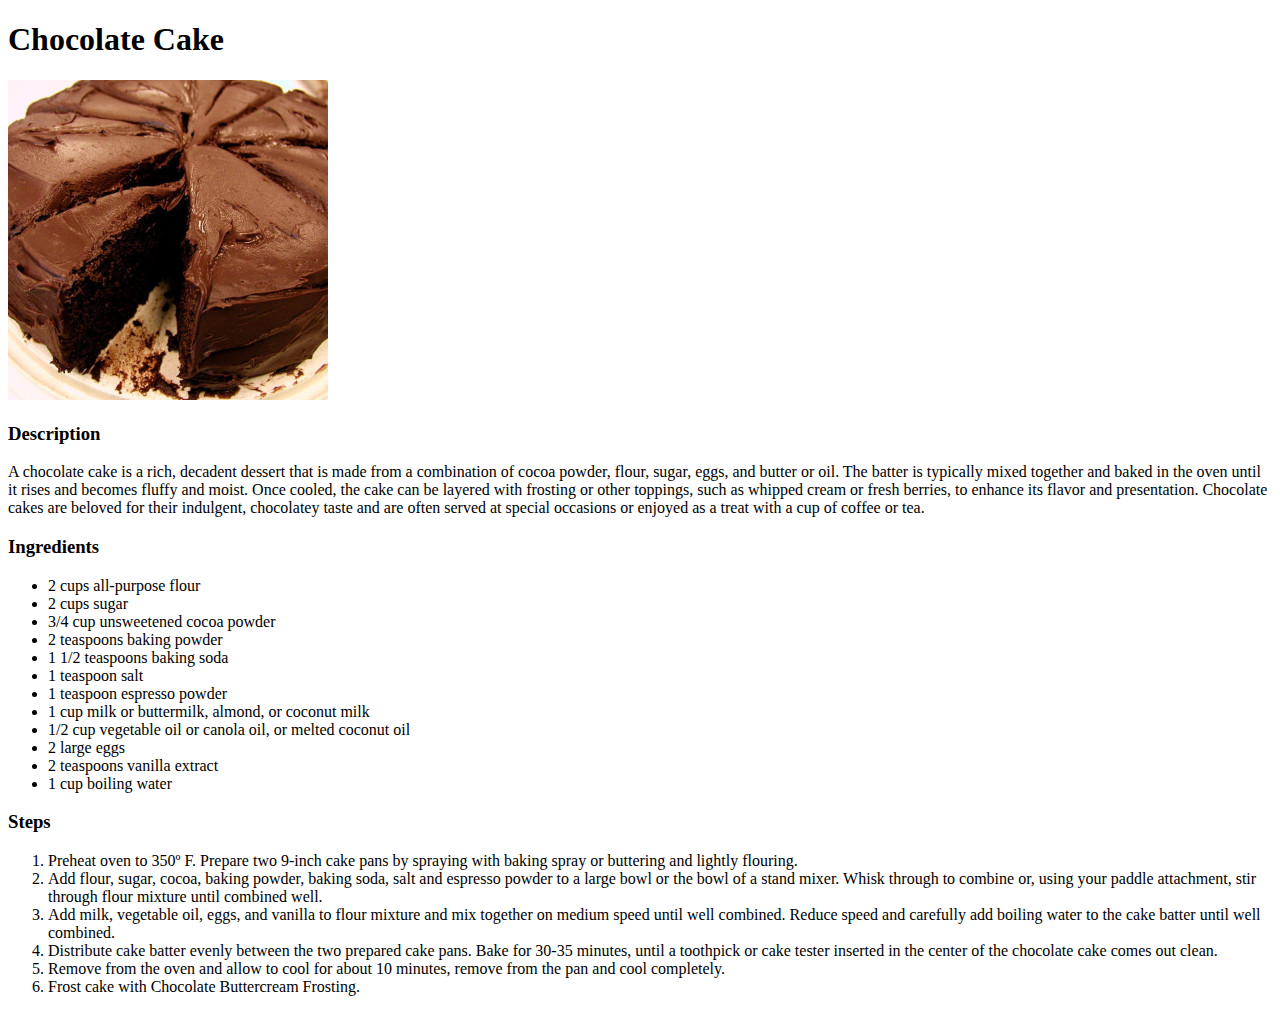
==== recipes/chocolate-cake.html @ 5ac993ba "Added a Chocolate Cake recipe" ====
<!DOCTYPE html>
<html lang="en">
<head>
    <meta charset="UTF-8">
    <title>Chocolate Cake</title>
</head>
<body>
    <h1>Chocolate Cake</h1>

    <img src="../images/chocolate-cake.jpg">

    <h3>Description</h3>

    <p>A chocolate cake is a rich, decadent dessert that is made
        from a combination of cocoa powder, flour, sugar, eggs, and butter or oil.
        The batter is typically mixed together and baked in the oven until it
        rises and becomes fluffy and moist. Once cooled, the cake can be layered with
        frosting or other toppings, such as whipped cream or fresh berries, to enhance
        its flavor and presentation. Chocolate cakes are beloved for their indulgent,
        chocolatey taste and are often served at special occasions or enjoyed as a
        treat with a cup of coffee or tea.</p>

    <h3>Ingredients</h3>

    <ul>
        <li>2 cups all-purpose flour</li>
        <li>2 cups sugar</li>
        <li>3/4 cup unsweetened cocoa powder</li>
        <li>2 teaspoons baking powder</li>
        <li>1 1/2 teaspoons baking soda</li>
        <li>1 teaspoon salt</li>
        <li>1 teaspoon espresso powder</li>
        <li>1 cup milk or buttermilk, almond, or coconut milk</li>
        <li>1/2 cup vegetable oil or canola oil, or melted coconut oil</li>
        <li>2 large eggs</li>
        <li>2 teaspoons vanilla extract</li>
        <li>1 cup boiling water</li>
    </ul>

    <h3>Steps</h3>

    <ol>
        <li>Preheat oven to 350º F. Prepare two 9-inch cake pans by spraying with baking spray or buttering and lightly flouring.</li>
        <li>Add flour, sugar, cocoa, baking powder, baking soda, salt and espresso powder to a large bowl or the bowl of a
            stand mixer. Whisk through to combine or, using your paddle attachment, stir through flour mixture until combined well.</li>
        <li>Add milk, vegetable oil, eggs, and vanilla to flour mixture and mix together on medium speed until well combined. Reduce
            speed and carefully add boiling water to the cake batter until well combined.</li>
        <li>Distribute cake batter evenly between the two prepared cake pans. Bake for 30-35 minutes, until a toothpick or cake tester
            inserted in the center of the chocolate cake comes out clean.</li>
        <li>Remove from the oven and allow to cool for about 10 minutes, remove from the pan and cool completely.</li>
        <li>Frost cake with Chocolate Buttercream Frosting.</li>
    </ol>



</body>
</html>
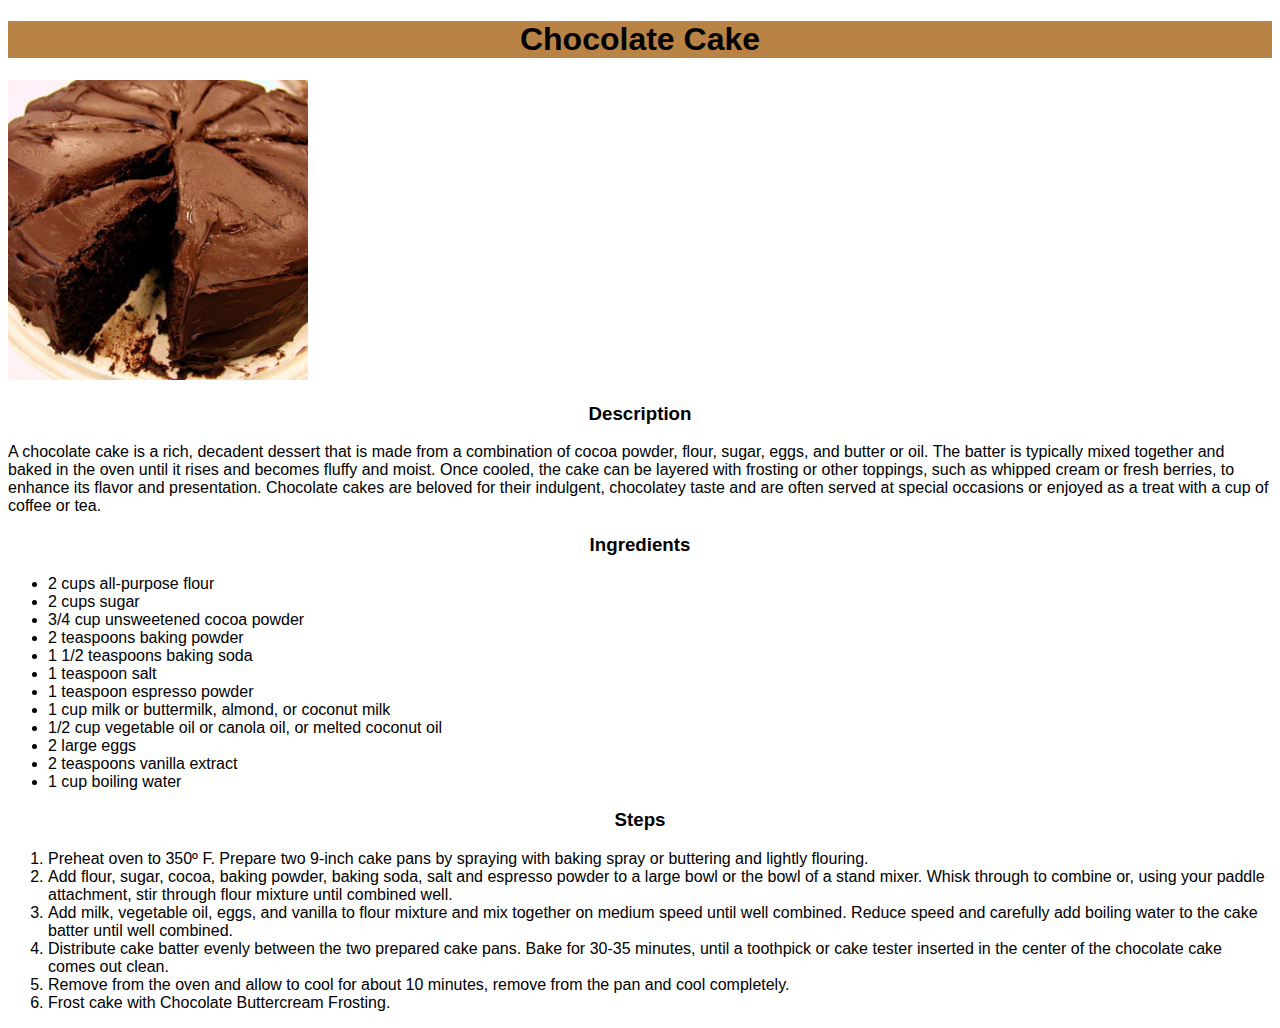
==== commit 21767789: "Added CSS" ====
--- a/recipes/chocolate-cake.html
+++ b/recipes/chocolate-cake.html
@@ -3,9 +3,10 @@
 <head>
     <meta charset="UTF-8">
     <title>Chocolate Cake</title>
+    <link rel="stylesheet" href="../style.css">
 </head>
 <body>
-    <h1>Chocolate Cake</h1>
+    <h1 class="title chocolate-cake" >Chocolate Cake</h1>
 
     <img src="../images/chocolate-cake.jpg">
 
--- a/style.css
+++ b/style.css
@@ -0,0 +1,34 @@
+* {
+    font-family:'Trebuchet MS', 'Lucida Sans Unicode', 'Lucida Grande', 'Lucida Sans', Arial, sans-serif
+}
+
+
+.title {
+    text-align: center;
+    background-color: rgb(160, 160, 160);
+}
+
+.lasagna,
+.pizza {
+    background-color: antiquewhite;
+}
+
+.sloppy-joe,
+.chocolate-cake  {
+    background-color: rgb(185, 131, 69);
+}
+
+img {
+    width: 300px;
+    height: auto;
+    
+}
+
+
+h3 {
+    text-align: center;
+}
+
+#food-list {
+    text-align: center;
+}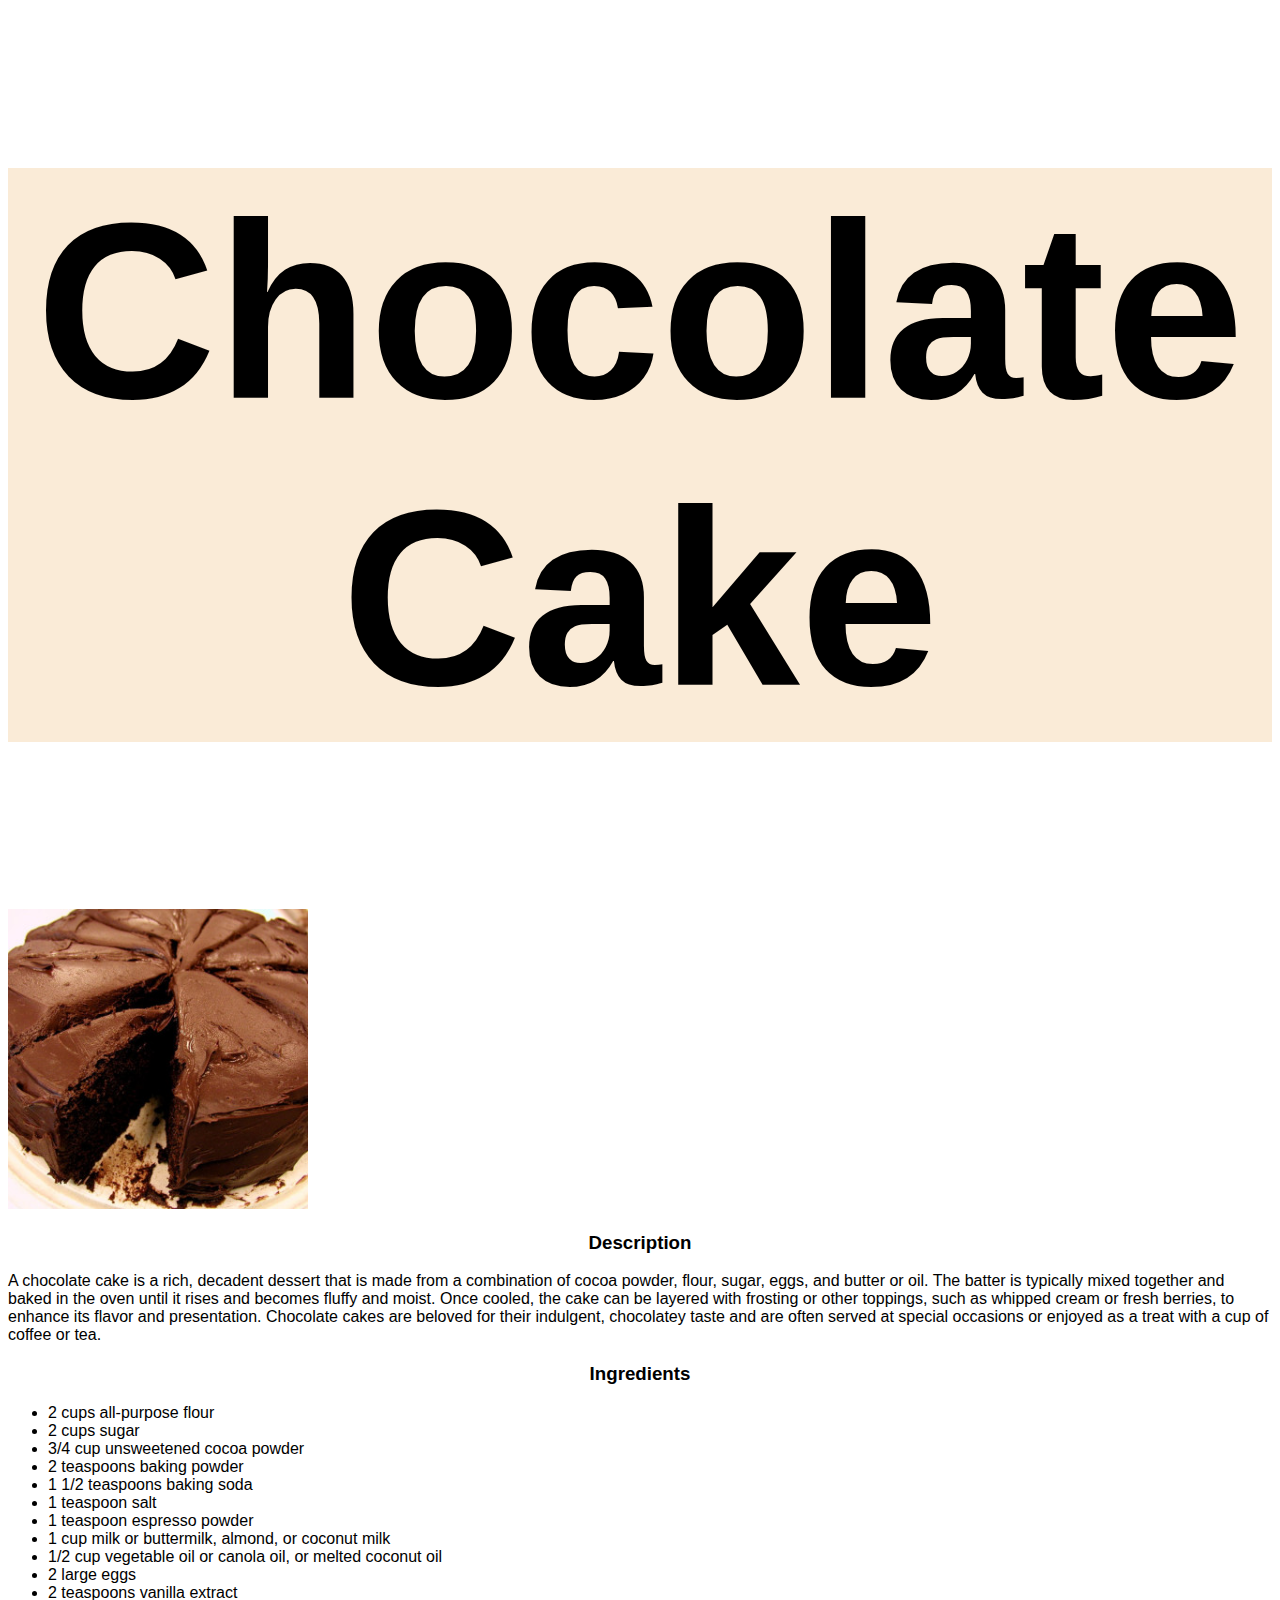
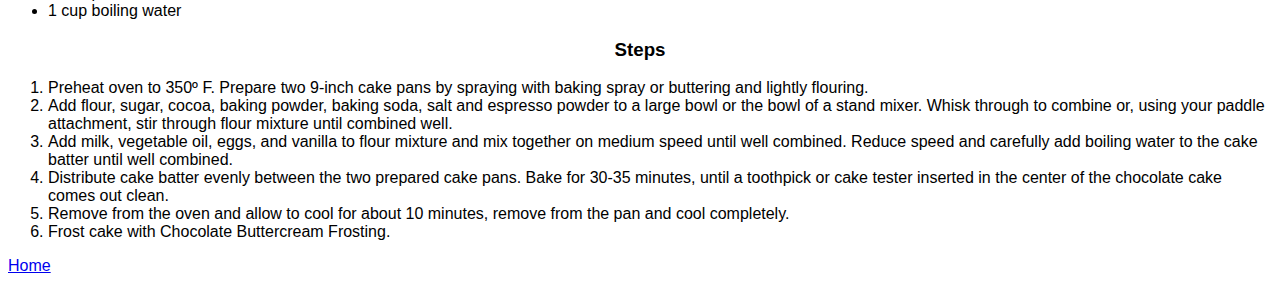
==== commit cee13b5a: "added more css and a home link to all pages" ====
--- a/recipes/chocolate-cake.html
+++ b/recipes/chocolate-cake.html
@@ -6,7 +6,7 @@
     <link rel="stylesheet" href="../style.css">
 </head>
 <body>
-    <h1 class="title chocolate-cake" >Chocolate Cake</h1>
+    <h1 class="title recipe" >Chocolate Cake</h1>
 
     <img src="../images/chocolate-cake.jpg">
 
@@ -52,6 +52,8 @@
         <li>Frost cake with Chocolate Buttercream Frosting.</li>
     </ol>
 
+    <a href="../index.html">Home</a></li>
+
 
 
 </body>
--- a/style.css
+++ b/style.css
@@ -5,23 +5,18 @@
 
 .title {
     text-align: center;
-    background-color: rgb(160, 160, 160);
+    background-color: rgb(132, 190, 197);
+    font-size: 250px;
 }
 
-.lasagna,
-.pizza {
+.recipe  {
     background-color: antiquewhite;
 }
 
-.sloppy-joe,
-.chocolate-cake  {
-    background-color: rgb(185, 131, 69);
-}
 
 img {
     width: 300px;
     height: auto;
-    
 }
 
 
